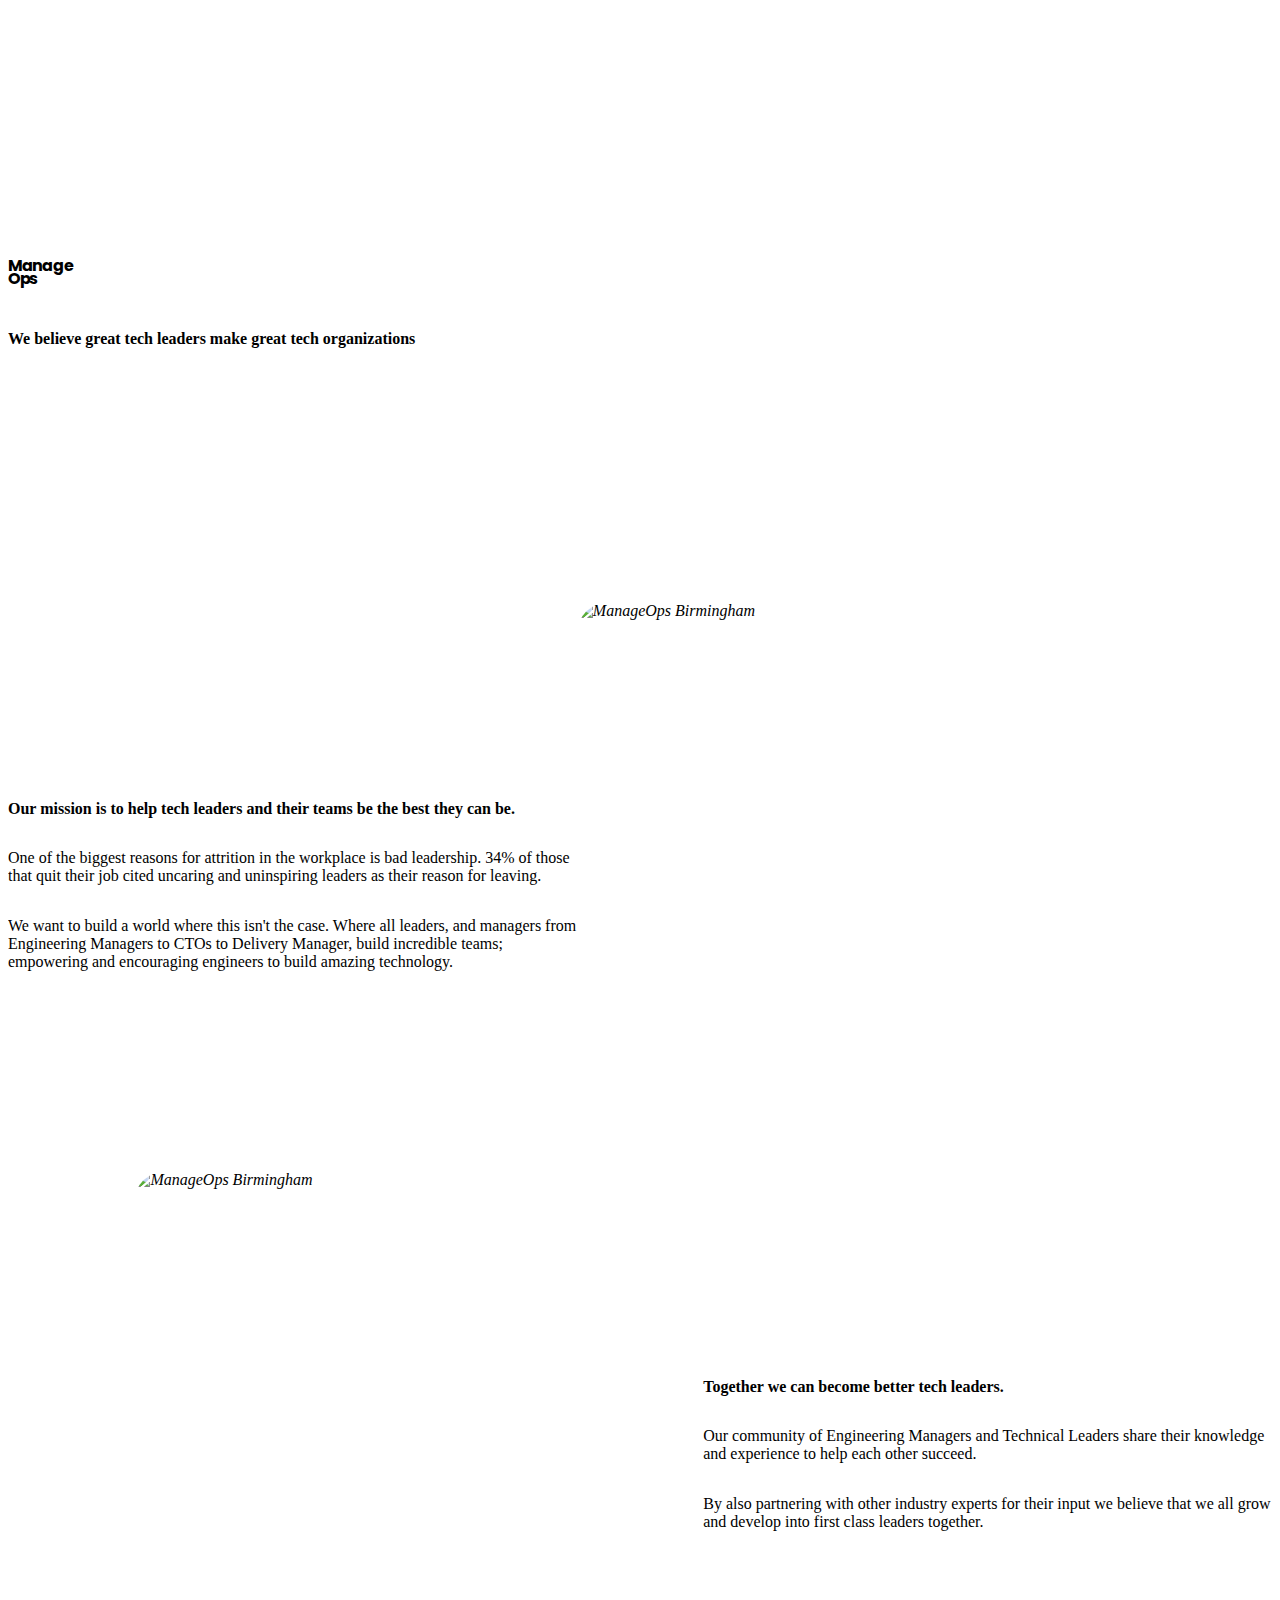
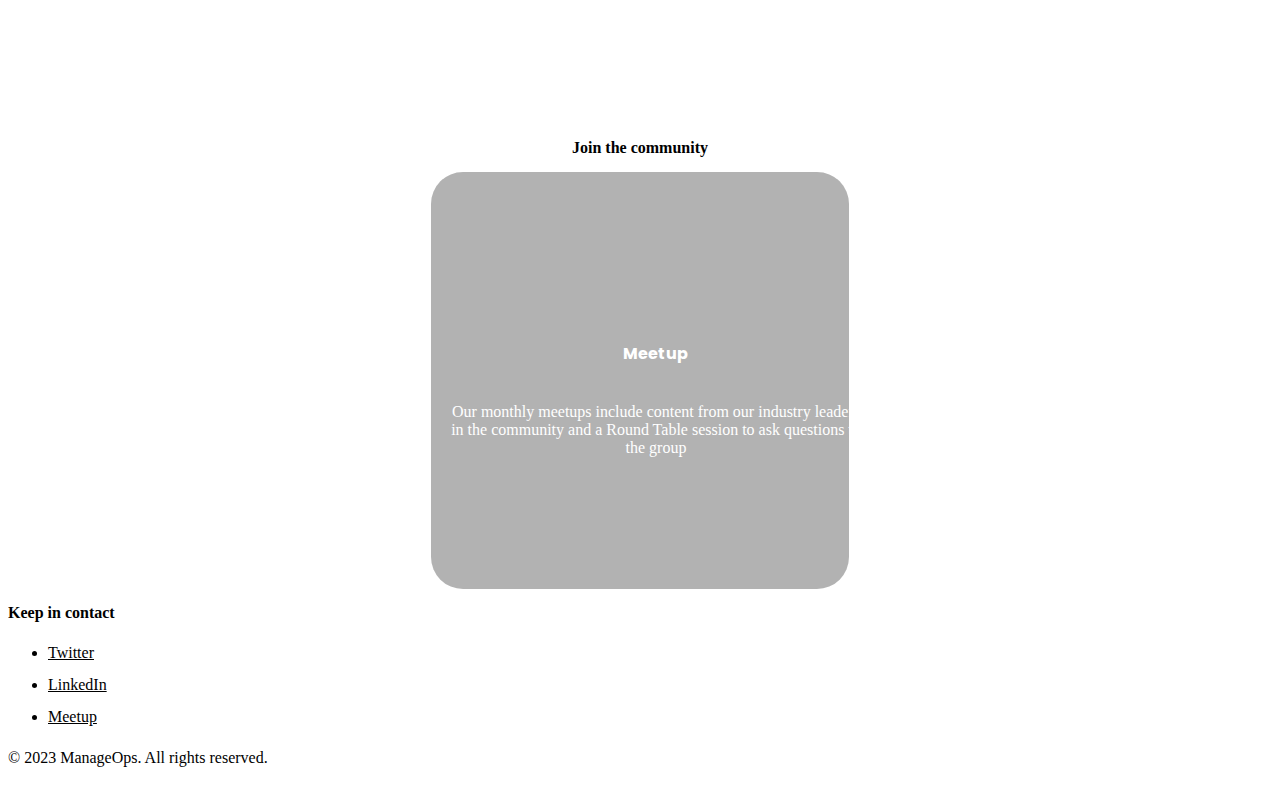
==== index.html @ 7ea95b46 "feat: activites styling" ====
<!DOCTYPE html>
<html lang="en">
  <head>
    <meta charset="UTF-8" />
    <meta name="viewport" content="width=device-width, initial-scale=1.0" />

    <title>ManageOps</title>
    <link rel="preconnect" href="https://fonts.bunny.net" />
    <link
      href="https://fonts.bunny.net/css?family=dm-serif-display:400|poppins:700"
      rel="stylesheet"
    />

    <link rel="stylesheet" href="assets/css/1.settings.css" />
    <link rel="stylesheet" href="assets/css/2.reset.css" />
    <link rel="stylesheet" href="assets/css/3.elemets.css" />
    <link rel="stylesheet" href="assets/css/4.objects.css" />
    <link rel="stylesheet" href="assets/css/5.components.css" />
  </head>
  <body>
    <div class="scroll">
      <header class="hero">
        <div class="hero__body">
          <h1>Manage<br />Ops</h1>
          <h2>We believe great tech leaders make great tech organizations</h2>
        </div>
      </header>

      <section class="container grid grid--reverse">
        <div class="grid__item">
          <div class="box decoration">
            <img
              class="box__img"
              src="assets/images/img1.jpeg"
              alt="ManageOps Birmingham"
            />
          </div>
        </div>
        <div class="grid__item">
          <h3 class="h-title">
            Our mission is to help tech leaders and their teams be the best they
            can be.
          </h3>
          <p>
            One of the biggest reasons for attrition in the workplace is bad
            leadership. 34% of those that quit their job cited uncaring and
            uninspiring leaders as their reason for leaving.
          </p>

          <p>
            We want to build a world where this isn't the case. Where all
            leaders, and managers from Engineering Managers to CTOs to Delivery
            Manager, build incredible teams; empowering and encouraging
            engineers to build amazing technology.
          </p>
        </div>
      </section>

      <section class="container grid">
        <div class="grid__item">
          <div class="box decoration-dots">
            <img
              class="box__img"
              src="assets/images/img3.png"
              alt="ManageOps Birmingham"
            />
          </div>
        </div>
        <div class="grid__item">
          <h3 class="h-title h-title--alt">
            Together we can become better tech leaders.
          </h3>
          <p>
            Our community of Engineering Managers and Technical Leaders share
            their knowledge and experience to help each other succeed.
          </p>
          <p>
            By also partnering with other industry experts for their input we
            believe that we all grow and develop into first class leaders
            together.
          </p>
        </div>
      </section>

      <section class="container">
        <h3 class="activities__title">Join the community</h3>

        <div class="activities">
          <a href="https://www.meetup.com/ManageOps/" class="activity">
            <div class="activity__content">
              <h4>Meetup</h4>
              <p>
                Our monthly meetups include content from our industry leaders in
                the community and a Round Table session to ask questions to the
                group
              </p>
            </div>
          </a>

          <!-- 
      SNEAKY SNEAKY 
      <a href="#" class="box box--link meetup">
      <div class="box__content">
        <h4>Conference</h4>
        <p>
          Our conference is a full day of talks from industry experts and
          leaders.
        </p>
      </div>
      
    </a> -->
        </div>
      </section>
      <footer class="footer">
        <h3>Keep in contact</h3>
        <ul>
          <li>
            <a href="https://twitter.com/ManageOps">Twitter</a>
          </li>
          <li>
            <a href="https://www.linkedin.com/company/manageops/">LinkedIn</a>
          </li>
          <li>
            <a href="https://www.meetup.com/ManageOps/">Meetup</a>
          </li>
        </ul>
        <!-- <h3>More information</h3>
      <ul>
        <li><a href="#">Code of Conduct</a></li>
        <li><a href="#">Privacy</a></li>
        <li><a href="#">Team</a></li>
      </ul> -->
        <p class="small">© 2023 ManageOps. All rights reserved.</p>
      </footer>
    </div>
  </body>
</html>
---- assets/css/3.elemets.css ----
body {
  background: var(--brown-1);
  color: var(--brown-2);
}

h1 {
  font-family: "Poppins", sans-serif;
  font-size: var(--step-5);
  line-height: 0.8;
  letter-spacing: -0.08em;
  margin-bottom: 2rem;
}

h2 {
  font-family: "DM Serif Display", serif;
  font-size: var(--step-2);
  line-height: 1em;
}

h3 {
  font-family: "DM Serif Display", serif;
  font-size: var(--step-1);
  line-height: 1em;
  margin-bottom: 1rem;
}

h4 {
  font-family: "Poppins", sans-serif;
}

ul,
p {
  margin-bottom: 1rem;
  font-size: var(--step--0);
}

/* Sane Defaults https://twitter.com/csswizardry/status/1717841334462005661 */
img {
  max-width: 100%;
  height: auto;
  vertical-align: middle;
  font-style: italic;
  background-repeat: no-repeat;
  background-size: cover;
  shape-margin: 0.75rem;
}
---- assets/css/4.objects.css ----
.scroll {
  overflow-x: scroll;
}

.container {
  margin-bottom: var(--space-xl);
  padding-left: var(--space-s);
  padding-right: var(--space-s);
  overflow: hidden;
}

.box {
  position: relative;
  width: 100%;
  overflow: hidden;
  margin-bottom: var(--space-xl);
}

.box--link {
  color: var(--dark-brown);
}

.box:after {
  content: "";
  display: block;
  padding-top: 100%;
}

.box__img {
  position: absolute;
  object-fit: cover;
  width: 100%;
  height: 100%;
  border-radius: 2rem;
}

.box__content {
  position: absolute;
  width: 100%;
  height: 100%;
  display: flex;
  flex-direction: column;
  align-items: center;
  justify-content: center;
  text-align: center;
}

.h-title {
  background-color: rgba(var(--beige-r), var(--beige-g), var(--beige-b), 0.2);
  padding: var(--space-s);
  margin-left: calc(var(--space-s) * -1);
  border-top-right-radius: 2rem;
  border-bottom-right-radius: 2rem;
}

.h-title--alt {
  margin-right: calc(var(--space-s) * -1);
  margin-left: 0;
  border-top-right-radius: 0;
  border-bottom-right-radius: 0;
  border-top-left-radius: 2rem;
  border-bottom-left-radius: 2rem;
  padding-right: var(--space-m);
}

.small {
  font-size: var(--step--1);
}

@media only screen and (min-device-width: 768px) {
  .container {
    overflow: visible;
  }
  .scroll {
    overflow: hidden;
  }
  .box {
    margin-bottom: 0;
  }
  .grid {
    display: grid;
    grid-template-columns: repeat(auto-fit, minmax(300px, 1fr));
    grid-gap: var(--space-xl);
    margin-bottom: var(--space-3xl);
  }

  .grid--reverse {
    direction: rtl;
  }

  .grid--reverse .grid__item {
    direction: ltr;
  }

  .grid__item {
    justify-content: center;

    display: flex;
    flex-direction: column;
  }
}

@media only screen and (min-device-width: 1024px) {
  .grid {
    max-width: 90%;
    float: right;
  }

  .grid--reverse {
    float: left;
  }

  .container {
    clear: both;
  }
}
---- assets/css/5.components.css ----
.hero {
  background-image: url(/assets/images/hero.jpeg);
  background-size: cover;
  height: 66vh;
  display: flex;
  justify-content: left;
  align-items: center;
  margin-bottom: var(--space-xl);
  border-radius: 2rem;
  margin: var(--space-s);
  margin-bottom: var(--space-xl);
}

.hero__body {
  padding-top: var(--space-m);
  padding-bottom: var(--space-m);
  padding-left: var(--space-s);
  padding-right: var(--space-m);
  width: 100%;
  background: var(--brown-1);
  color: var(--brown-2);
  display: flex;
  align-items: left;
  justify-content: center;
  flex-direction: column;
  width: 90%;
  border-top-right-radius: 2rem;
  border-bottom-right-radius: 2rem;
}

.footer {
  background-color: var(--brown-2);
  color: var(--brown-1);
  padding: var(--space-m);
  margin-left: var(--space-m);
  margin-right: var(--space-m);
  border-top-right-radius: 2rem;
  border-top-left-radius: 2rem;
}

.footer a {
  color: var(--beige);
  line-height: 2em;
  border-bottom: 1px solid var(--beige);
}

.footer a:hover {
  color: var(--brown-1);
  text-decoration: none;
  border-bottom: 1px solid var(--brown-1);
}

.activity {
  color: white;
  background-image: url(/assets/images/img2.jpeg);
  background-position: 50% 50%;
  background-repeat: unset;
  background-size: auto 100%;
  transition: all 0.5s;
  display: block;
  overflow: hidden;
  border-radius: 2rem;
  position: relative;
}

.activity:after {
  content: "";
  display: block;
  padding-top: 100%;
  background-color: rgba(0, 0, 0, 0.3);
}

.activity__content {
  position: absolute;
  width: 100%;
  height: 100%;
  display: flex;
  padding: 1rem;
  flex-direction: column;
  align-items: center;
  justify-content: center;
  text-align: center;
}

.activity:hover {
  background-blend-mode: normal;
  background-size: auto 110%;
}

.decoration {
  overflow: visible;
}

.decoration:before {
  content: "";
  display: block;
  border: 3em solid var(--beige);
  position: absolute;
  top: 40%;
  left: 40%;
  width: 66%;
  padding-top: 66%;
  border-radius: 100%;
  box-sizing: content-box;
  z-index: -1;
}

.decoration-dots {
  overflow: visible;
}

.decoration-dots:before {
  box-sizing: content-box;
  content: "";
  display: block;
  z-index: 10;
  position: absolute;
  top: 0;
  left: -2.5rem;
  background-image: radial-gradient(var(--beige) 30%, transparent 20%);
  background-position: 0 0;
  background-size: 3rem 3rem;
  height: 9rem;
  width: 15rem;
}

@media only screen and (min-device-width: 1024px) {
  .activities {
    display: flex;
    flex-direction: row;
    justify-content: center;
    align-items: center;
    margin-bottom: var(--space-3xl);
    position: relative;
  }

  .activities::before {
    content: "";
    display: block;
    background-color: rgba(var(--beige-r), var(--beige-g), var(--beige-b), 0.2);
    height: 18rem;
    width: 80%;
    border-bottom-right-radius: 2em;
    border-top-right-radius: 2em;
    position: absolute;
    left: 0;
    top: 6rem;
  }

  .activities::after {
    content: "";
    display: block;
    background-image: radial-gradient(var(--beige) 30%, transparent 20%);
    background-position: 0 0;
    background-size: 3rem 3rem;
    height: 12rem;
    width: 21rem;
    position: absolute;
    right: 0;
    bottom: 2rem;
  }

  .activities__title {
    text-align: center;
  }

  .activity {
    flex: 1;
    max-width: 33%;
  }
}
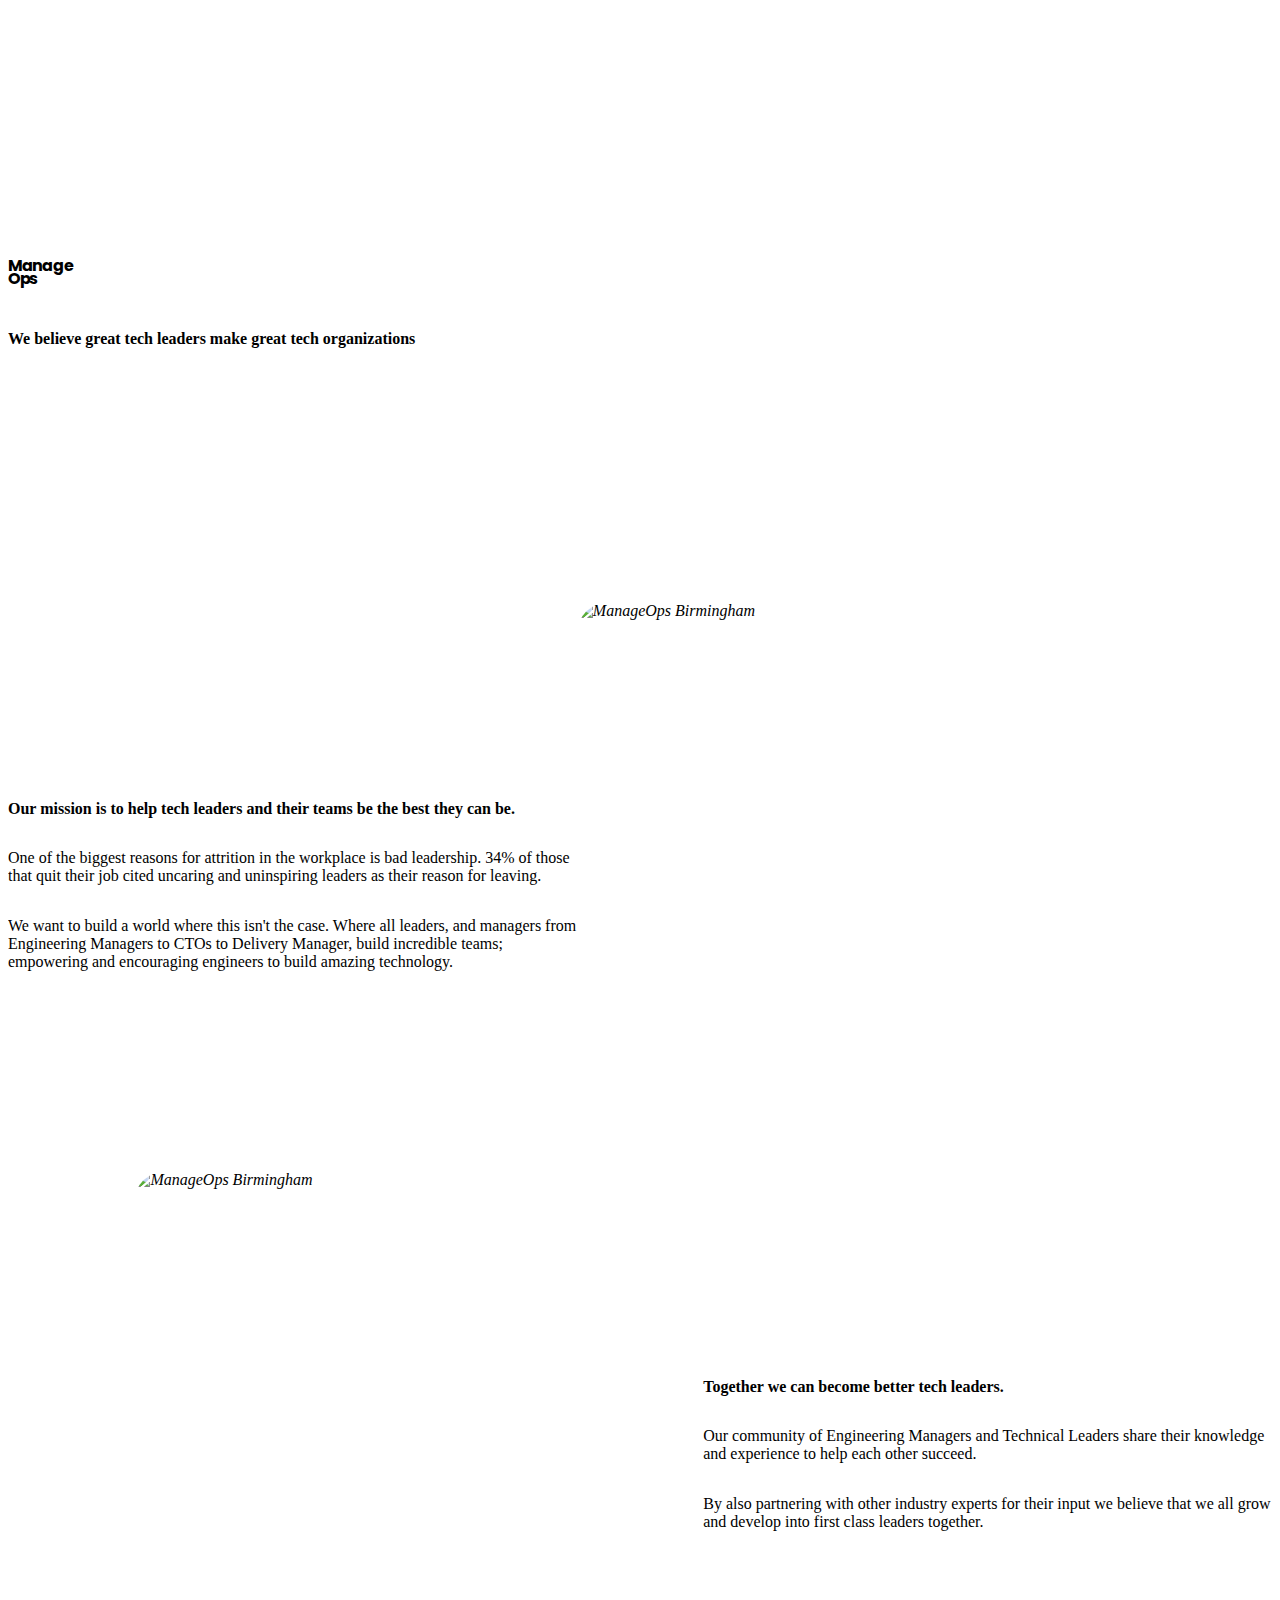
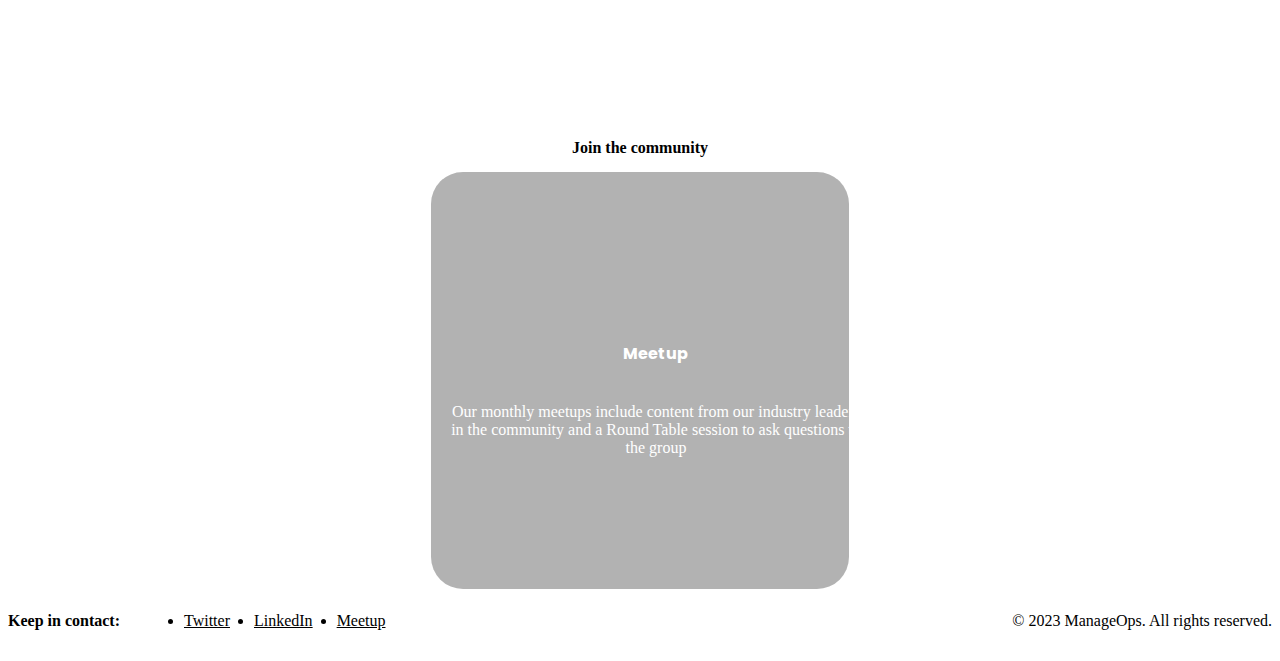
==== commit eaad6042: "feat: nice desktop footer and better media quieries" ====
--- a/index.html
+++ b/index.html
@@ -112,8 +112,8 @@
         </div>
       </section>
       <footer class="footer">
-        <h3>Keep in contact</h3>
-        <ul>
+        <h3>Keep in contact:</h3>
+        <ul class="footer__links">
           <li>
             <a href="https://twitter.com/ManageOps">Twitter</a>
           </li>
@@ -130,7 +130,9 @@
         <li><a href="#">Privacy</a></li>
         <li><a href="#">Team</a></li>
       </ul> -->
-        <p class="small">© 2023 ManageOps. All rights reserved.</p>
+        <p class="footer__colophon small">
+          © 2023 ManageOps. All rights reserved.
+        </p>
       </footer>
     </div>
   </body>
--- a/assets/css/4.objects.css
+++ b/assets/css/4.objects.css
@@ -67,7 +67,7 @@
   font-size: var(--step--1);
 }
 
-@media only screen and (min-device-width: 768px) {
+@media only screen and (min-width: 768px) {
   .container {
     overflow: visible;
   }
@@ -100,7 +100,7 @@
   }
 }
 
-@media only screen and (min-device-width: 1024px) {
+@media only screen and (min-width: 1024px) {
   .grid {
     max-width: 90%;
     float: right;
--- a/assets/css/5.components.css
+++ b/assets/css/5.components.css
@@ -124,7 +124,7 @@
   width: 15rem;
 }
 
-@media only screen and (min-device-width: 1024px) {
+@media only screen and (min-width: 1024px) {
   .activities {
     display: flex;
     flex-direction: row;
@@ -168,4 +168,16 @@
     flex: 1;
     max-width: 33%;
   }
+
+  .footer,
+  .footer__links {
+    display: flex;
+    align-items: center;
+    gap: 1.5rem;
+  }
+
+  .footer__colophon {
+    flex: 1;
+    text-align: right;
+  }
 }
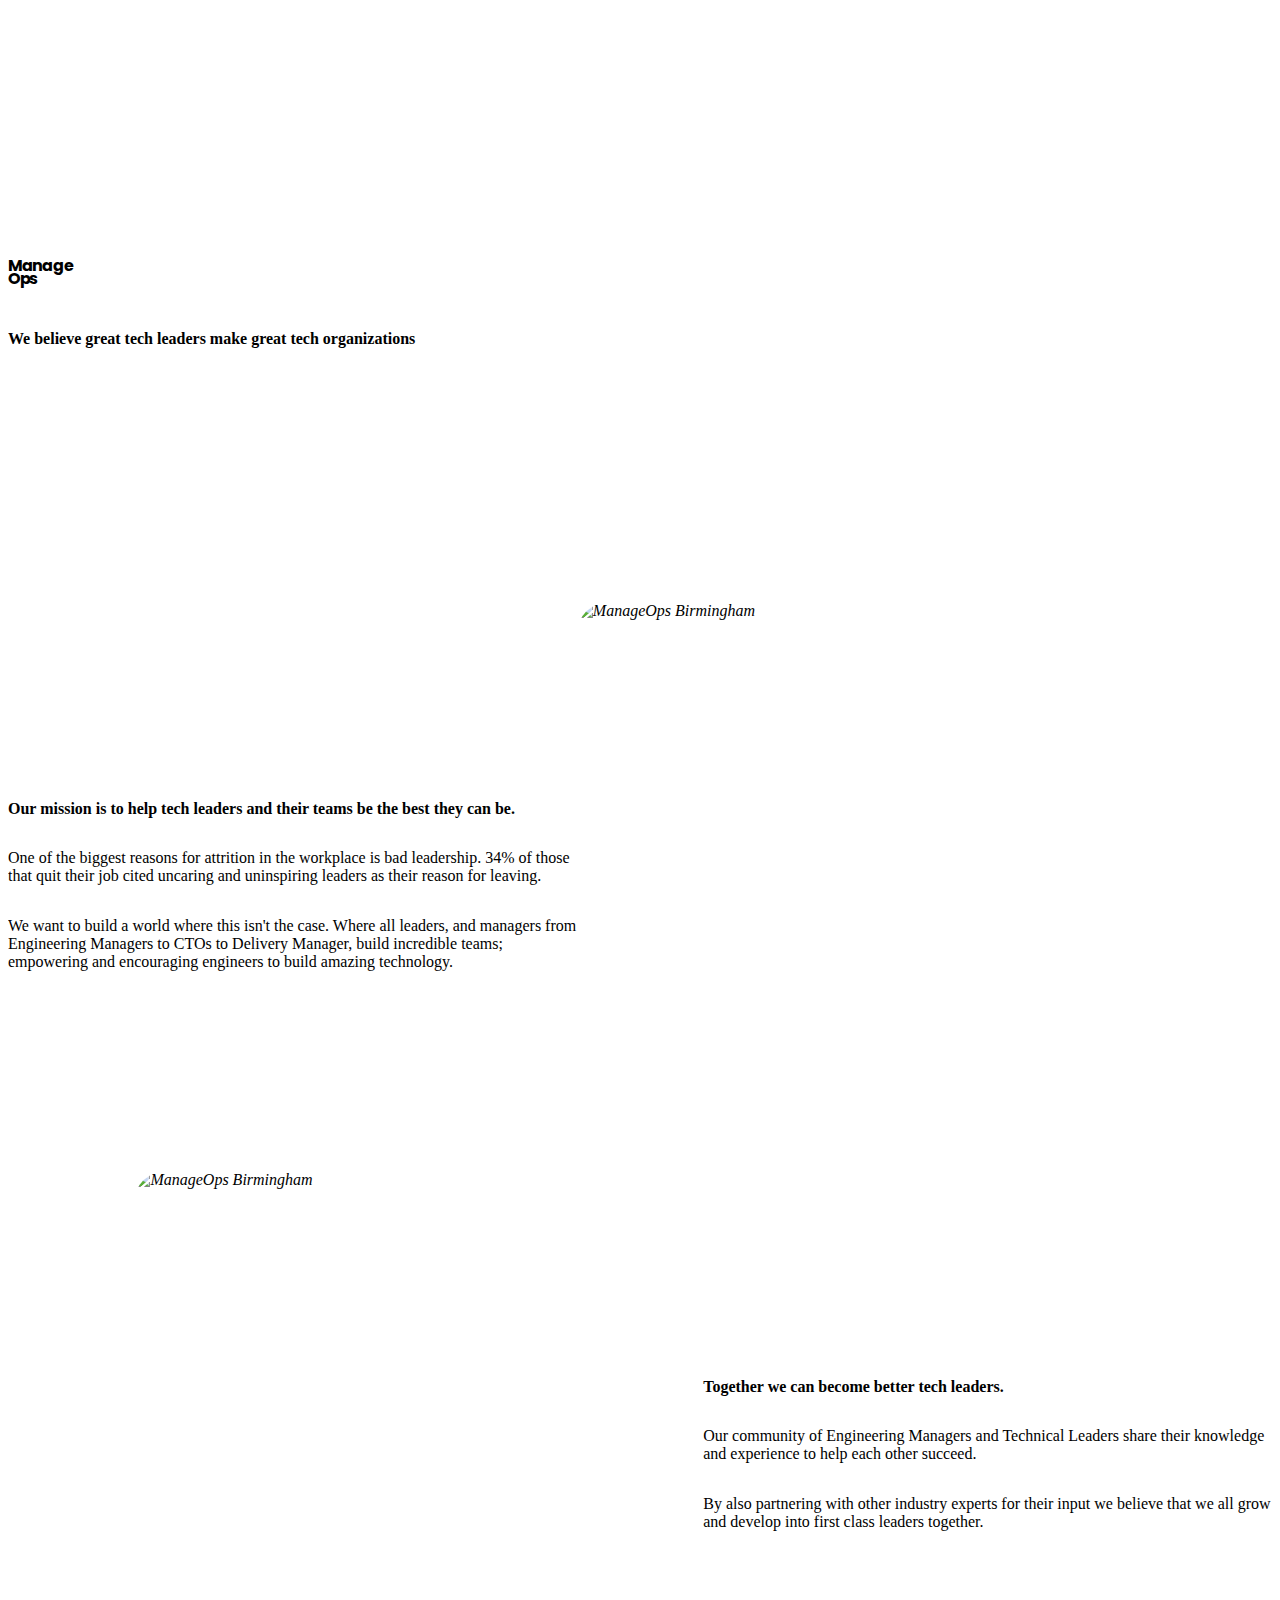
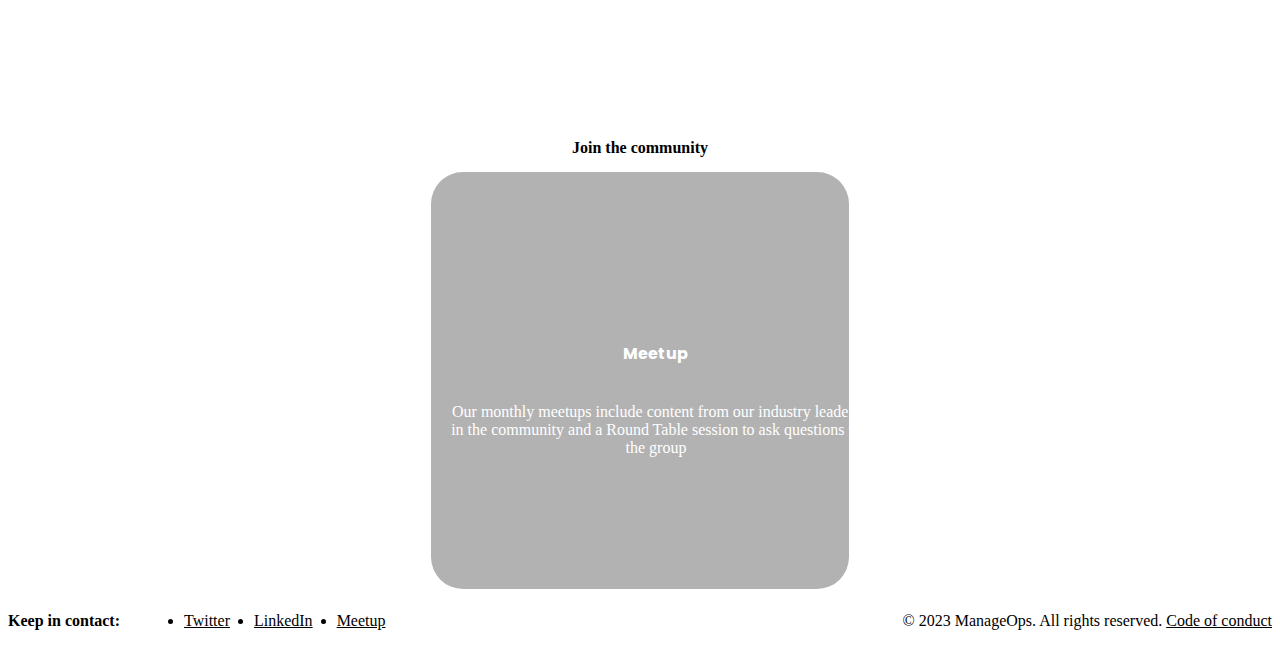
==== commit ae3e4016: "feat: Code of conduct page" ====
--- a/index.html
+++ b/index.html
@@ -132,6 +132,7 @@
       </ul> -->
         <p class="footer__colophon small">
           © 2023 ManageOps. All rights reserved.
+          <a href="/code-of-conduct/">Code of conduct</a>
         </p>
       </footer>
     </div>
--- a/assets/css/5.components.css
+++ b/assets/css/5.components.css
@@ -28,9 +28,26 @@
   border-bottom-right-radius: 2rem;
 }
 
+.content h2 {
+  margin-top: 2em;
+  margin-bottom: 0.5em;
+}
+
+.content a {
+  line-height: 2em;
+  border-bottom: 1px solid var(--beige);
+}
+
+.content a:hover {
+  color: var(--beige);
+  text-decoration: none;
+  border-bottom: 1px solid var(--beige);
+}
+
 .footer {
   background-color: var(--brown-2);
   color: var(--brown-1);
+  clear: both;
   padding: var(--space-m);
   margin-left: var(--space-m);
   margin-right: var(--space-m);
@@ -169,6 +186,10 @@
     max-width: 33%;
   }
 
+  .content {
+    width: 66%;
+  }
+
   .footer,
   .footer__links {
     display: flex;
